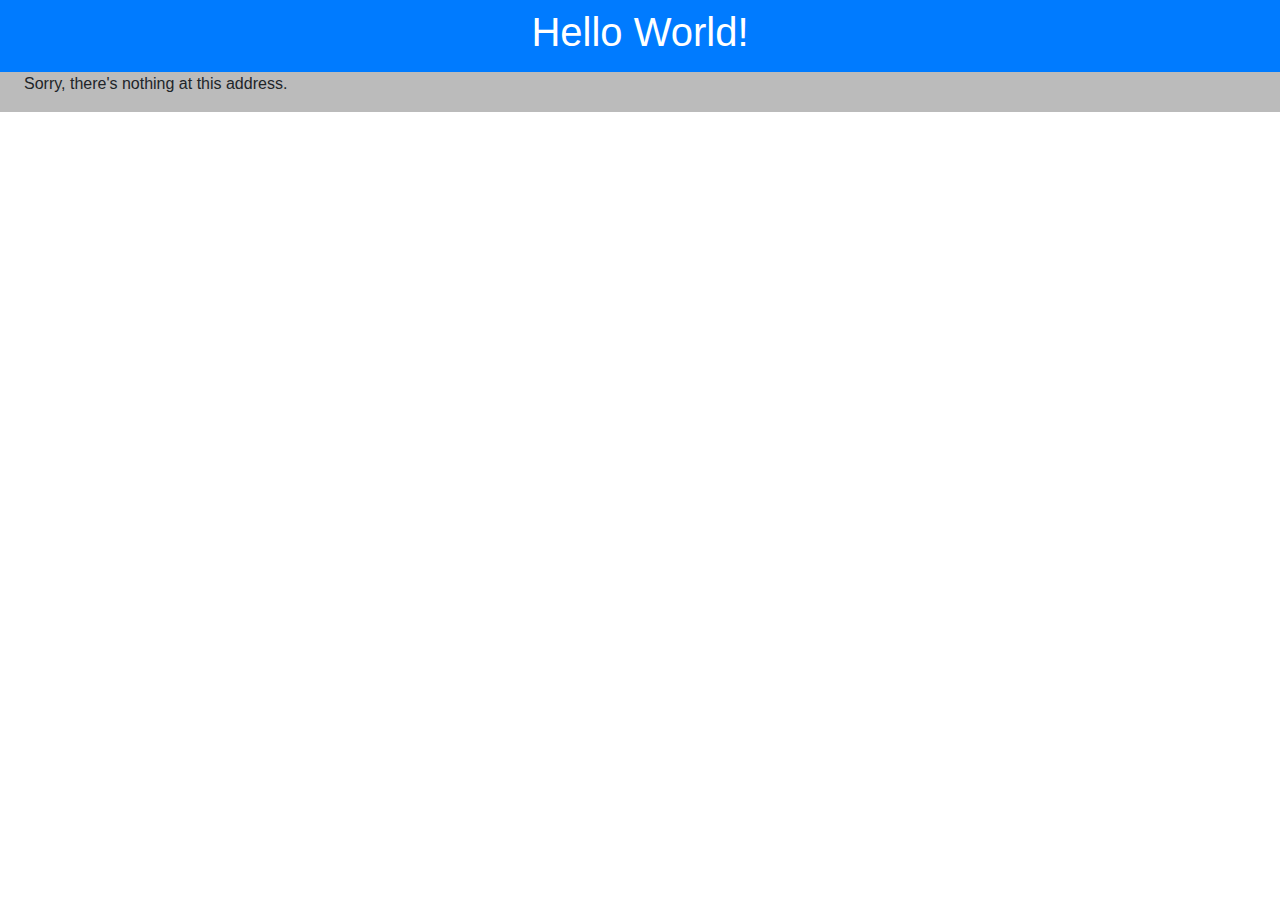
==== index.html @ b18958be "build and deploy webapp" ====
<!DOCTYPE html>
<html>

<head>
    <meta charset="utf-8" />
    <meta name="viewport" content="width=device-width, initial-scale=1.0, maximum-scale=1.0, user-scalable=no" />
    <title>ASP.NET Hello World</title>
    <base href="/" />
    <link href="css/bootstrap/bootstrap.min.css" rel="stylesheet" />
    <link href="css/app.css" rel="stylesheet" />
</head>

<body>
    <app>Loading...</app>

    <div id="blazor-error-ui">
        An unhandled error has occurred.
        <a href="" class="reload">Reload</a>
        <a class="dismiss">🗙</a>
    </div>
    <script src="_framework/blazor.webassembly.js"></script>
</body>

</html>
---- css/app.css ----
﻿@import url('open-iconic/font/css/open-iconic-bootstrap.min.css');

html, body {
    font-family: 'Helvetica Neue', Helvetica, Arial, sans-serif;
}

#blazor-error-ui {
    background: lightyellow;
    bottom: 0;
    box-shadow: 0 -1px 2px rgba(0, 0, 0, 0.2);
    display: none;
    left: 0;
    padding: 0.6rem 1.25rem 0.7rem 1.25rem;
    position: fixed;
    width: 100%;
    z-index: 1000;
}

#blazor-error-ui .dismiss {
    cursor: pointer;
    position: absolute;
    right: 0.75rem;
    top: 0.5rem;
}
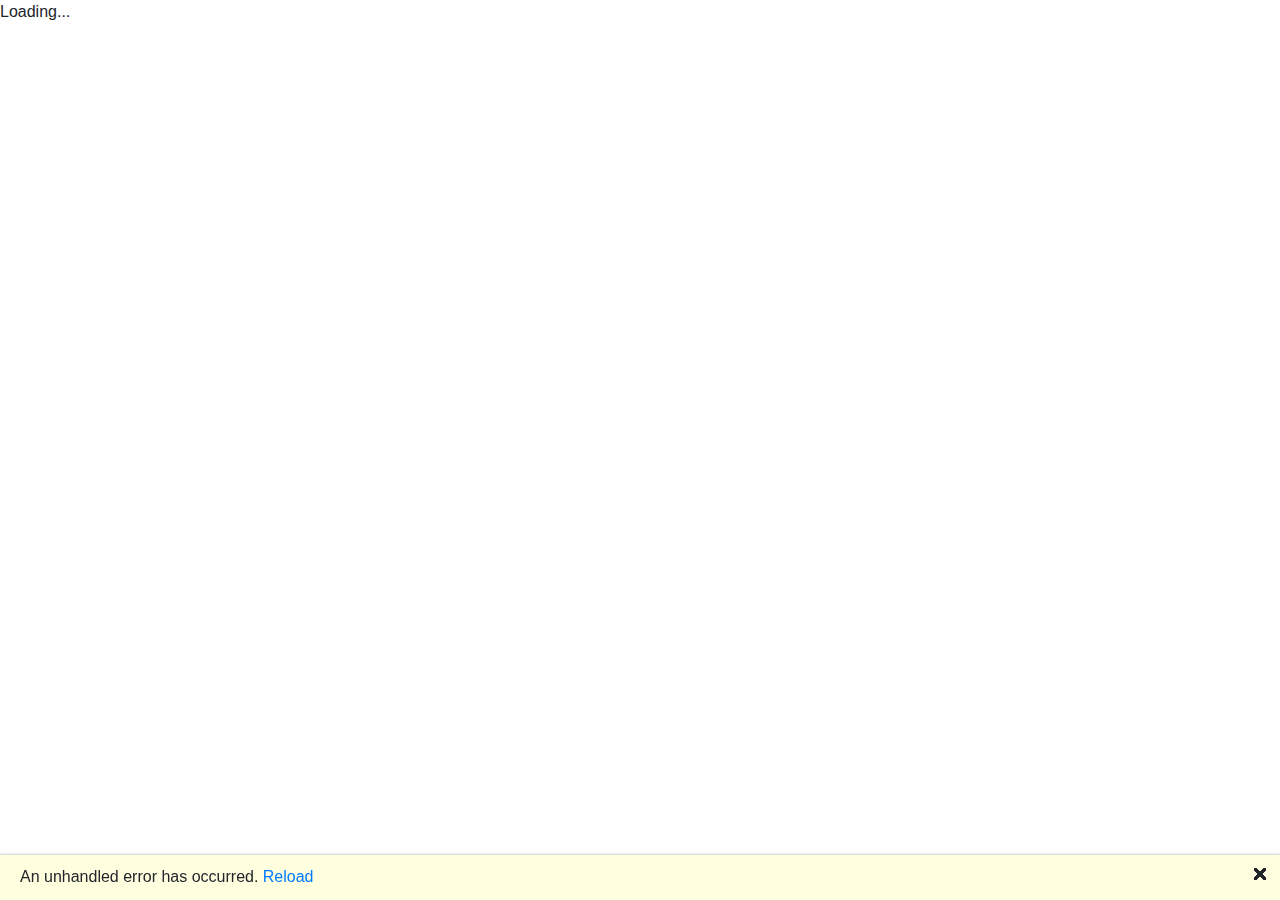
==== commit d9dcf35a: "fix base address" ====
--- a/index.html
+++ b/index.html
@@ -5,7 +5,8 @@
     <meta charset="utf-8" />
     <meta name="viewport" content="width=device-width, initial-scale=1.0, maximum-scale=1.0, user-scalable=no" />
     <title>ASP.NET Hello World</title>
-    <base href="/" />
+    <!-- <base href="/" /> -->
+    <base href="https://ericbanker12.github.io/ASPNET-Hello-World/" />
     <link href="css/bootstrap/bootstrap.min.css" rel="stylesheet" />
     <link href="css/app.css" rel="stylesheet" />
 </head>
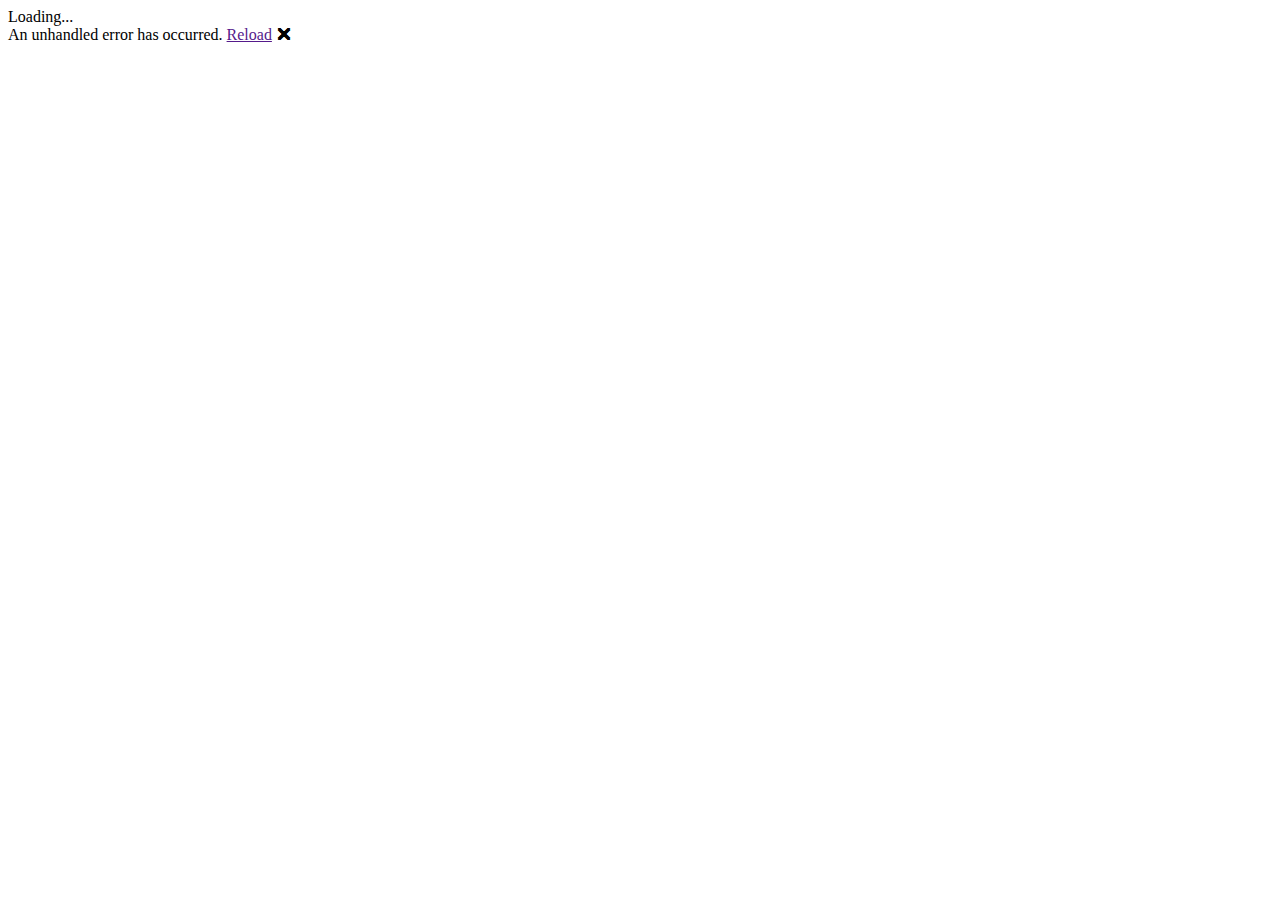
==== commit 789c1ef5: "fix base address" ====
--- a/index.html
+++ b/index.html
@@ -6,7 +6,7 @@
     <meta name="viewport" content="width=device-width, initial-scale=1.0, maximum-scale=1.0, user-scalable=no" />
     <title>ASP.NET Hello World</title>
     <!-- <base href="/" /> -->
-    <base href="https://ericbanker12.github.io/ASPNET-Hello-World/" />
+    <base href="/ASPNET-Hello-World/" />
     <link href="css/bootstrap/bootstrap.min.css" rel="stylesheet" />
     <link href="css/app.css" rel="stylesheet" />
 </head>
